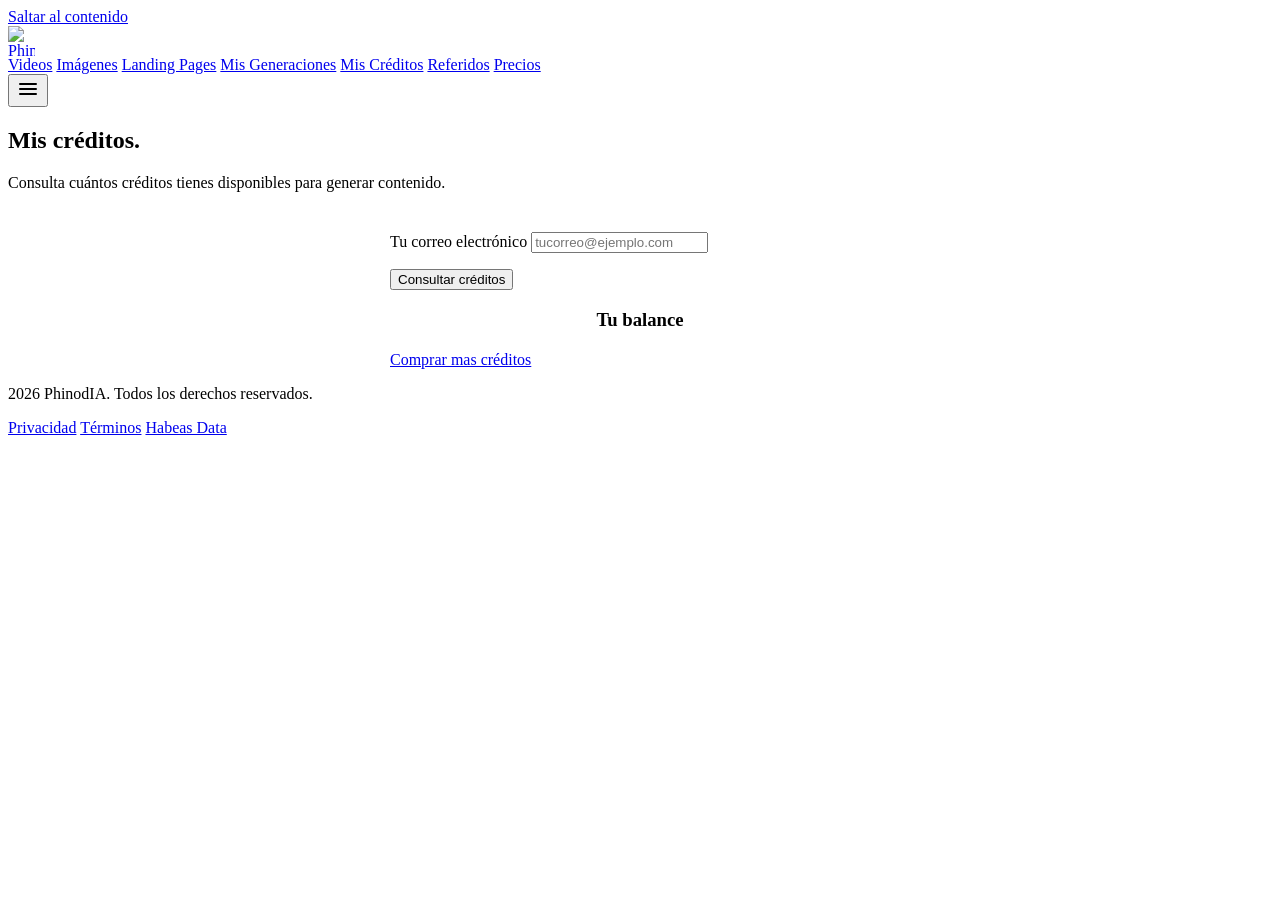
==== frontend/pages/creditos/index.html @ c92bbae2 "chore(app): quitar el botón flotante de WhatsApp (a pedido del usuario)" ====
<!DOCTYPE html>
<html lang="es">
<head><script>(function(){try{var t=localStorage.getItem("ph-theme");if(t!=="dark"&&t!=="light")t=(window.matchMedia&&matchMedia("(prefers-color-scheme:dark)").matches)?"dark":"light";document.documentElement.setAttribute("data-theme",t);}catch(e){}})();</script>
  <meta charset="UTF-8">
  <meta name="viewport" content="width=device-width, initial-scale=1.0">
  <title>Mis Créditos — PhinodIA</title>
  <meta name="description" content="Consulta tu balance de créditos en PhinodIA.">
  <meta name="robots" content="noindex">
  <link rel="icon" href="/static/images/favicon-32.png" sizes="32x32">
  <link rel="icon" href="/static/images/favicon-192.png" sizes="192x192">
  <link rel="apple-touch-icon" href="/static/images/apple-touch-icon.png">
  <link rel="stylesheet" href="/static/css/style.css?v=1780800000">
</head>
<body>

  <a class="skip-link" href="#main">Saltar al contenido</a>

  <nav class="nav">
    <div class="nav-inner">
      <a href="https://phinodia.com/" class="nav-logo">
        <img src="/static/img/logo.png" alt="PhinodIA" width="27" height="30" style="display:block">
      </a>
      <div class="nav-links">
        <a href="/videos">Videos</a>
        <a href="/imagenes">Imágenes</a>
        <a href="/landing-pages">Landing Pages</a>
        <a href="/mis-generaciones">Mis Generaciones</a>
        <a href="/creditos" class="active">Mis Créditos</a>
        <a href="/referidos">Referidos</a>
        <a href="/precios" class="nav-cta">Precios</a>
      </div>
      <button class="nav-toggle" aria-label="Menu"><svg width="24" height="24" viewBox="0 0 24 24" fill="none" stroke="currentColor" stroke-width="2" stroke-linecap="round" aria-hidden="true"><line x1="4" y1="7" x2="20" y2="7"></line><line x1="4" y1="12" x2="20" y2="12"></line><line x1="4" y1="17" x2="20" y2="17"></line></svg></button>
    </div>
  </nav>

  <main id="main" class="container">
    <section class="hero" style="padding-bottom: 24px;">
      <h1>Mis créditos.</h1>
      <p>Consulta cuántos créditos tienes disponibles para generar contenido.</p>
    </section>

    <div class="form-card" style="max-width: 500px; margin: 0 auto;">
      <div class="card">
        <div class="form-group" style="margin-bottom: 16px;">
          <label for="credits-email">Tu correo electrónico</label>
          <input type="email" id="credits-email" class="form-input" placeholder="tucorreo@ejemplo.com">
        </div>
        <button id="credits-submit" class="btn btn-primary btn-block" onclick="checkCredits()">Consultar créditos</button>
      </div>

      <div id="credits-result" class="hidden mt-24">
        <h3 style="text-align: center; margin-bottom: 20px;">Tu balance</h3>
        <div class="credits-grid" id="credits-grid"></div>
        <div class="text-center mt-24">
          <a href="/precios" class="btn btn-primary">Comprar mas créditos</a>
        </div>
      </div>
    </div>
  </main>

  <footer class="footer">
    <div class="footer-inner">
      <p>2026 PhinodIA. Todos los derechos reservados.</p>
      <div class="footer-links">
        <a href="https://phinodia.com/politica-de-privacidad/" target="_blank" rel="noopener">Privacidad</a>
        <a href="https://phinodia.com/condiciones-del-servicio/" target="_blank" rel="noopener">Términos</a>
        <a href="https://phinodia.com/habeas-data/" target="_blank" rel="noopener">Habeas Data</a>
      </div>
    </div>
  </footer>

  <script src="/static/js/api.js?v=1780700000"></script>
  <script defer src="/static/js/meta-pixel.js?v=1780300000"></script>
  <script>
    async function checkCredits() {
      const email = document.getElementById('credits-email').value.trim();
      if (!email || !isValidEmail(email)) {
        showToast('Ingresa un correo valido', 'error');
        return;
      }
      // Disable the button while in-flight so impatient users don't race-fire
      // parallel requests and exhaust the 30/min/IP rate limit.
      setLoading('credits-submit', true);
      try {
        const balance = await getCredits(email);
        const credits = (balance && typeof balance.credits === 'number') ? balance.credits : 0;
        const grid = document.getElementById('credits-grid');
        const videos20 = Math.floor(credits / 6);
        const videos30 = Math.floor(credits / 9);
        grid.innerHTML =
          '<div class="credit-item" style="grid-column:1 / -1;' + (credits > 0 ? 'background:var(--accent-subtle);' : '') + '">' +
          '<div class="credit-count">' + credits + '</div>' +
          '<div class="credit-label">' + (credits === 1 ? 'credito disponible' : 'creditos disponibles') + '</div></div>';
        if (credits > 0) {
          const afford = '~' + videos20 + (videos20 === 1 ? ' video' : ' videos') + ' de 20s' + (videos30 >= 1 ? ', ~' + videos30 + ' de 30s' : '') + ', o ' + credits + (credits === 1 ? ' imagen' : ' imagenes');
          grid.innerHTML += '<div class="credit-item" style="grid-column:1 / -1;"><div class="credit-label" style="font-size:13px;color:var(--text-secondary)">Te alcanza para ' + afford + '</div></div>';
        }
        document.getElementById('credits-result').classList.remove('hidden');
      } catch (err) {
        showToast(err.message, 'error');
      } finally {
        setLoading('credits-submit', false);
      }
    }
  </script>
  <script src="/static/js/ux.js?v=1780800000"></script>
</body>
</html>
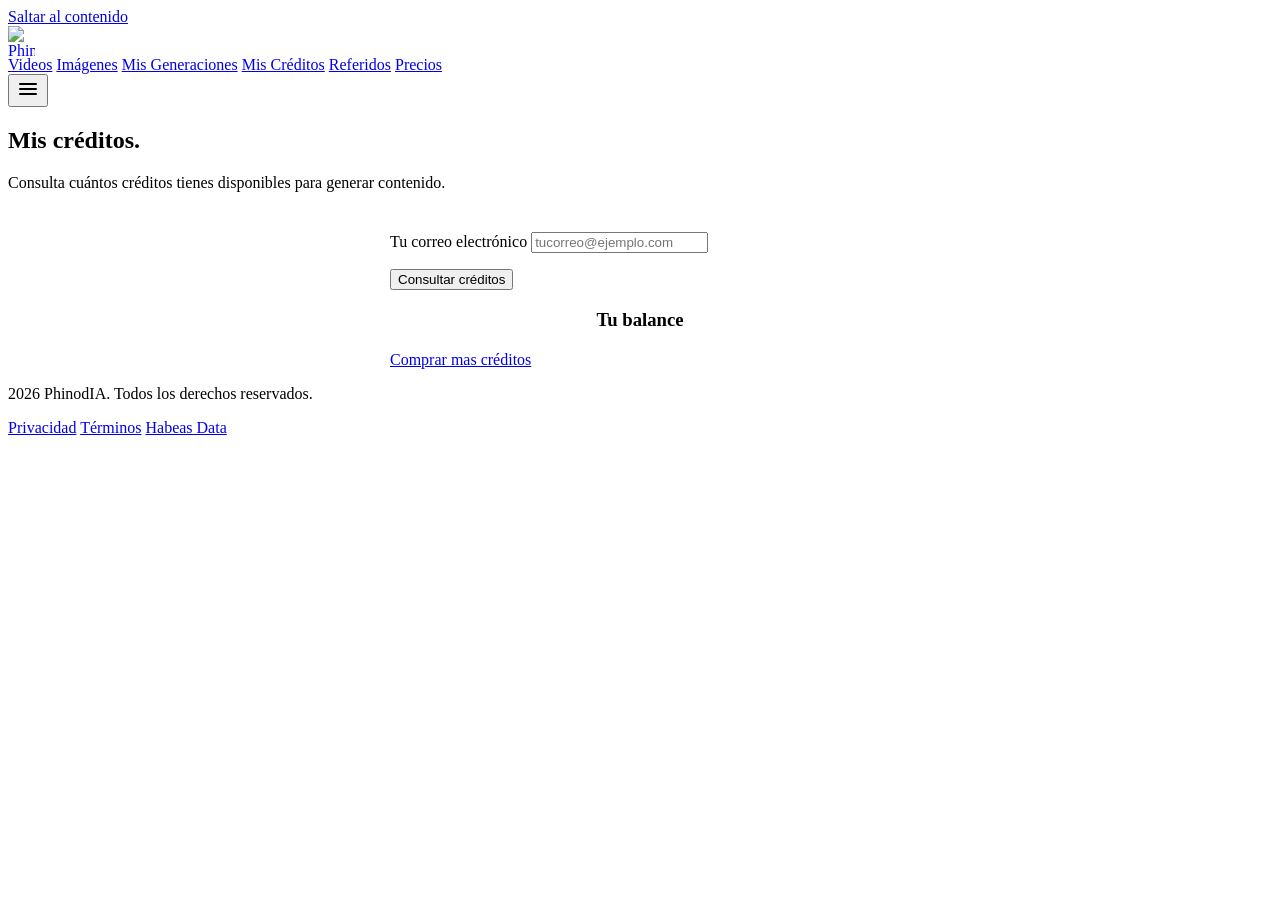
==== commit 65c14357: "Retirar servicio de Landing Pages del app - Nav: quitado el link 'Landing Pages' de las 10 paginas. " ====
--- a/frontend/pages/creditos/index.html
+++ b/frontend/pages/creditos/index.html
@@ -9,7 +9,7 @@
   <link rel="icon" href="/static/images/favicon-32.png" sizes="32x32">
   <link rel="icon" href="/static/images/favicon-192.png" sizes="192x192">
   <link rel="apple-touch-icon" href="/static/images/apple-touch-icon.png">
-  <link rel="stylesheet" href="/static/css/style.css?v=1780800000">
+  <link rel="stylesheet" href="/static/css/style.css?v=1781300000">
 </head>
 <body>
 
@@ -23,7 +23,6 @@
       <div class="nav-links">
         <a href="/videos">Videos</a>
         <a href="/imagenes">Imágenes</a>
-        <a href="/landing-pages">Landing Pages</a>
         <a href="/mis-generaciones">Mis Generaciones</a>
         <a href="/creditos" class="active">Mis Créditos</a>
         <a href="/referidos">Referidos</a>
@@ -70,7 +69,7 @@
   </footer>
 
   <script src="/static/js/api.js?v=1780700000"></script>
-  <script defer src="/static/js/meta-pixel.js?v=1780300000"></script>
+  <script defer src="/static/js/meta-pixel.js?v=1781400000"></script>
   <script>
     async function checkCredits() {
       const email = document.getElementById('credits-email').value.trim();
@@ -103,6 +102,6 @@
       }
     }
   </script>
-  <script src="/static/js/ux.js?v=1780800000"></script>
+  <script src="/static/js/ux.js?v=1781000000"></script>
 </body>
 </html>
